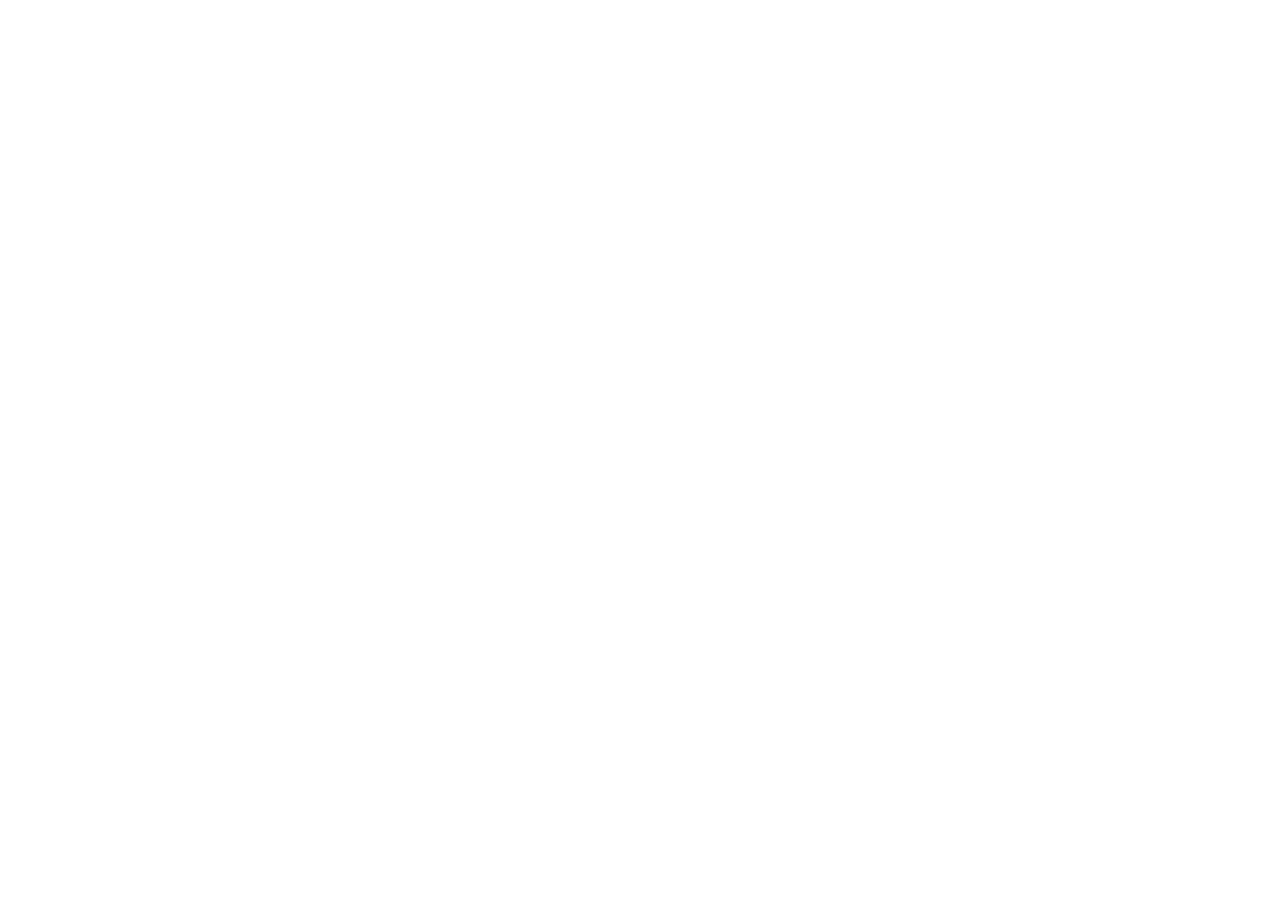
==== src/html/string.html @ ff7afdbc "added string chapter html js files" ====
<!DOCTYPE html>
<html lang="en">

<head>
    <meta charset="UTF-8">
    <meta http-equiv="X-UA-Compatible" content="IE=edge">
    <meta name="viewport" content="width=device-width, initial-scale=1.0">
    <title>String</title>
    <script src="../js/string.js"></script>
</head>

<body>
    <div id="stringConcatenation"></div>
</body>

</html>
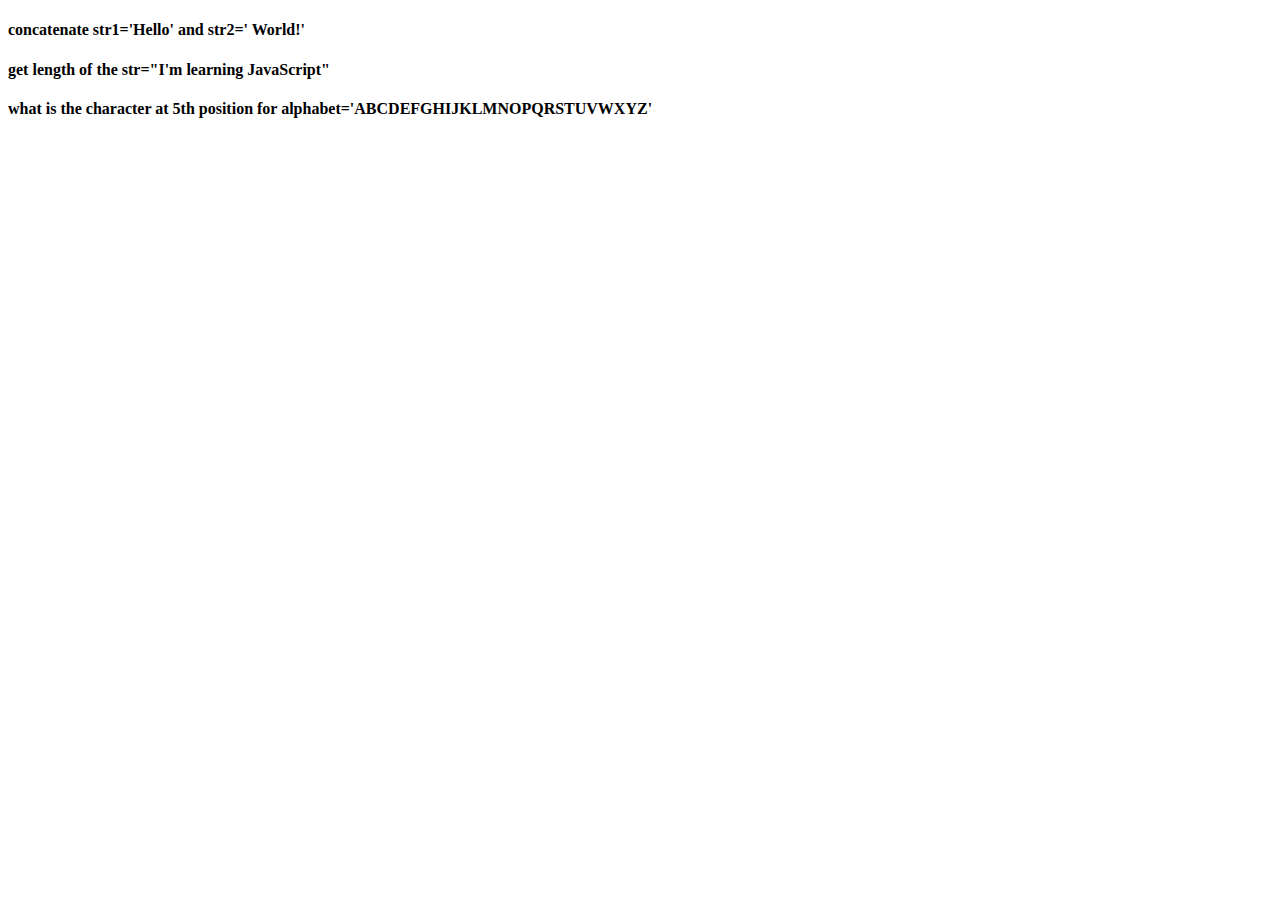
==== commit 22739f85: "modified the changes string test" ====
--- a/src/html/string.html
+++ b/src/html/string.html
@@ -10,7 +10,18 @@
 </head>
 
 <body>
-    <div id="stringConcatenation"></div>
+    <div>
+        <h4>concatenate str1='Hello' and str2=' World!'</h4>
+        <p id="strConcat"></p>
+    </div>
+    <div>
+        <h4>get length of the str="I'm learning JavaScript"</h4>
+        <p id="strLength"></p>
+    </div>
+    <div>
+        <h4>what is the character at 5th position for alphabet='ABCDEFGHIJKLMNOPQRSTUVWXYZ'</h4>
+        <p id="strCharAt"></p>
+    </div>
 </body>
 
 </html>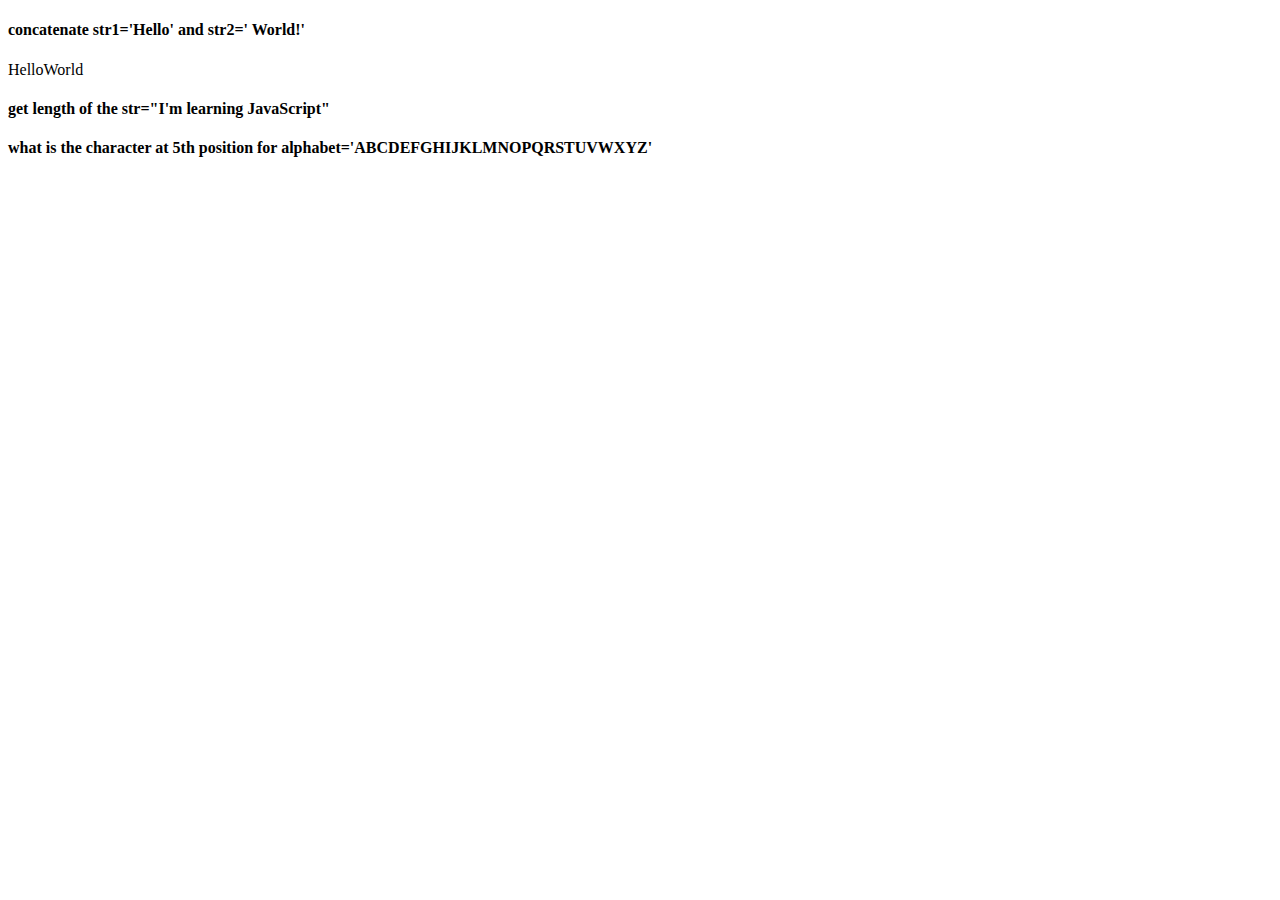
==== commit 28219622: "loops excercise" ====
--- a/src/html/string.html
+++ b/src/html/string.html
@@ -6,7 +6,6 @@
     <meta http-equiv="X-UA-Compatible" content="IE=edge">
     <meta name="viewport" content="width=device-width, initial-scale=1.0">
     <title>String</title>
-    <script src="../js/string.js"></script>
 </head>
 
 <body>
@@ -22,6 +21,7 @@
         <h4>what is the character at 5th position for alphabet='ABCDEFGHIJKLMNOPQRSTUVWXYZ'</h4>
         <p id="strCharAt"></p>
     </div>
+    <script src="../js/string.js"></script>
 </body>
 
 </html>